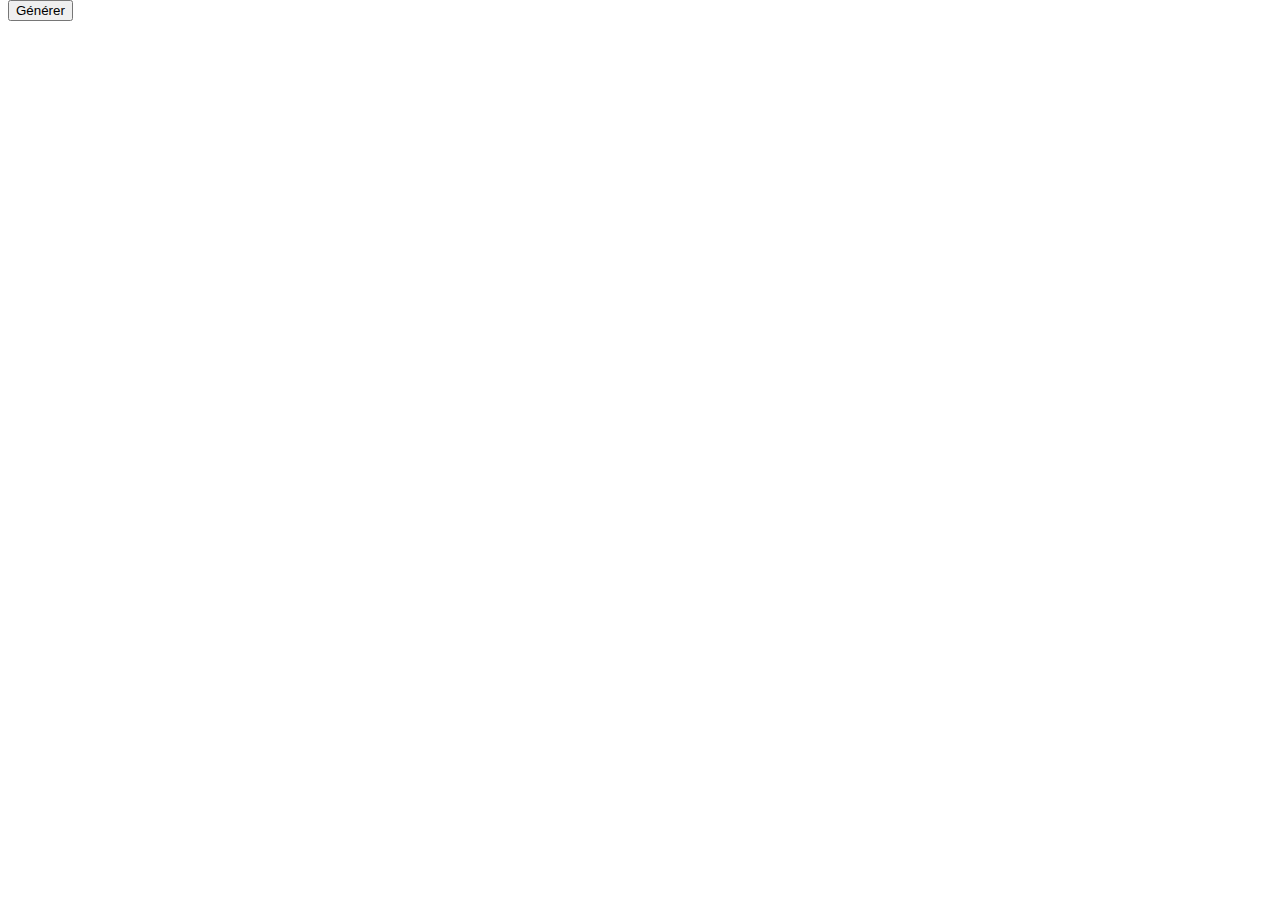
==== level.html @ 24505562 "Generator v0.1" ====
<!DOCTYPE html>
<html>
<head>
    <meta charset="utf-8" />
    <title>BarCode</title>
      <script type="text/javascript" src="assets/tiles/tiles.js"></script>
      <style>

      canvas {
        position: absolute;
        top : 0;
        left : 0;
      }
      </style>
</head>
<body>
  <canvas id="layerTile" height="0" width="0" style="z-index: 15"></canvas>
<canvas id="layerCreature" height="0" width="0" style="z-index: 25"></canvas>
<canvas id="layerAnimation" height="0" width="0" style="z-index: 35"></canvas>
<div id="interactive" class="viewport" style="display:None"></div>
  <div id="mainMenu" style="position:absolute; top: 0; left : 100; z-index: 99">
    <button id="btnGenerate">Générer</button>
  </div>

<script src="./src/game/constantes.js"></script>
<script src="./src/game/tile.js"></script>
<script src="./src/game/level.js"></script>
<script src="./src/level/room.js"></script>
<script src="./src/level/generator.js"></script>
</body>
</html>
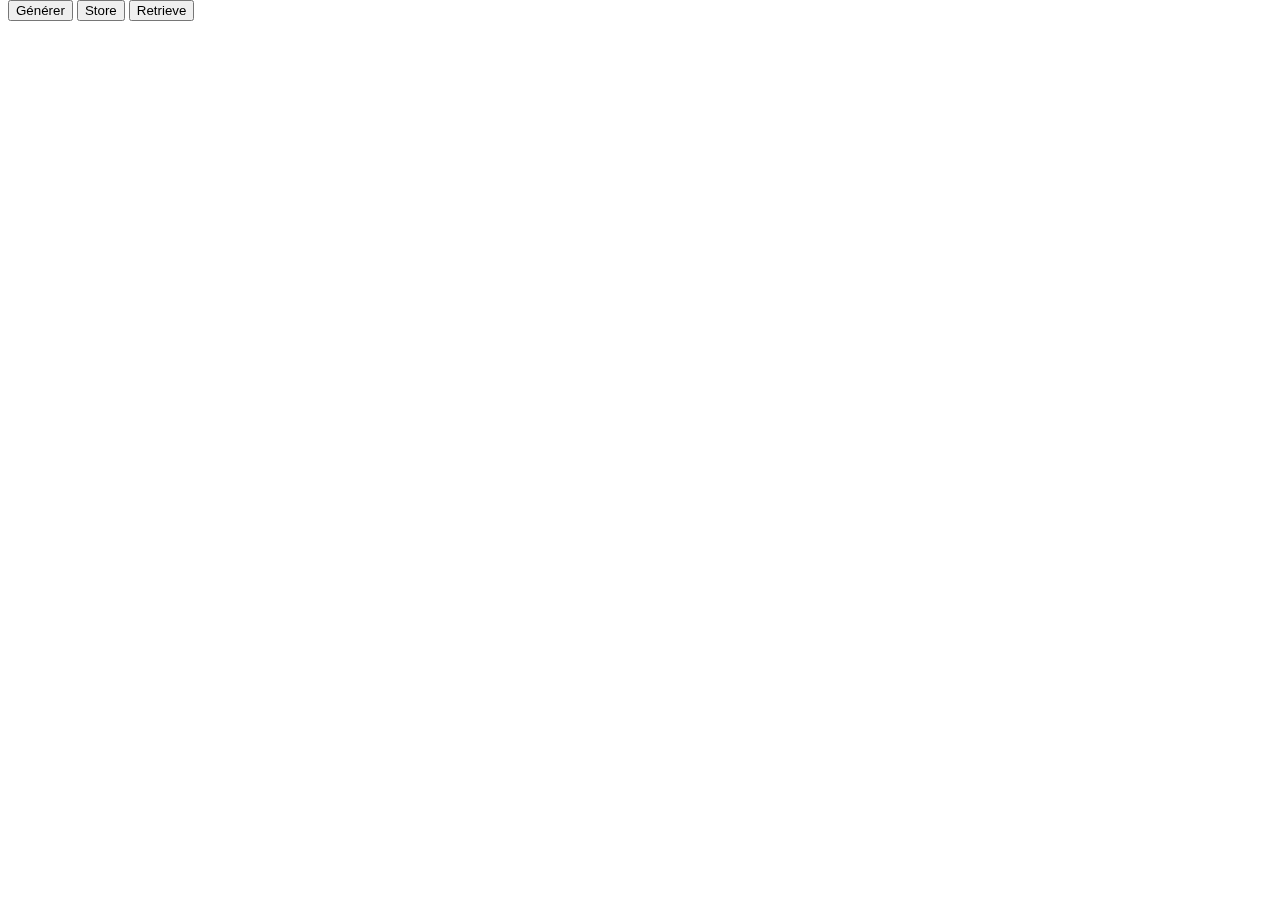
==== commit e768ba9f: "store & retrieve level from localStorage" ====
--- a/level.html
+++ b/level.html
@@ -20,6 +20,8 @@
 <div id="interactive" class="viewport" style="display:None"></div>
   <div id="mainMenu" style="position:absolute; top: 0; left : 100; z-index: 99">
     <button id="btnGenerate">Générer</button>
+    <button id="btnStore">Store</button>
+    <button id="btnRetrieve">Retrieve</button>
   </div>
 
 <script src="./src/game/constantes.js"></script>
@@ -27,5 +29,10 @@
 <script src="./src/game/level.js"></script>
 <script src="./src/level/room.js"></script>
 <script src="./src/level/generator.js"></script>
+<script>
+  barcode.Generator = new barcode.Generator();
+  barcode.Generator.initFromEditor();
+  setInterval(barcode.Generator.gameLoop,1000/60)
+</script>
 </body>
 </html>
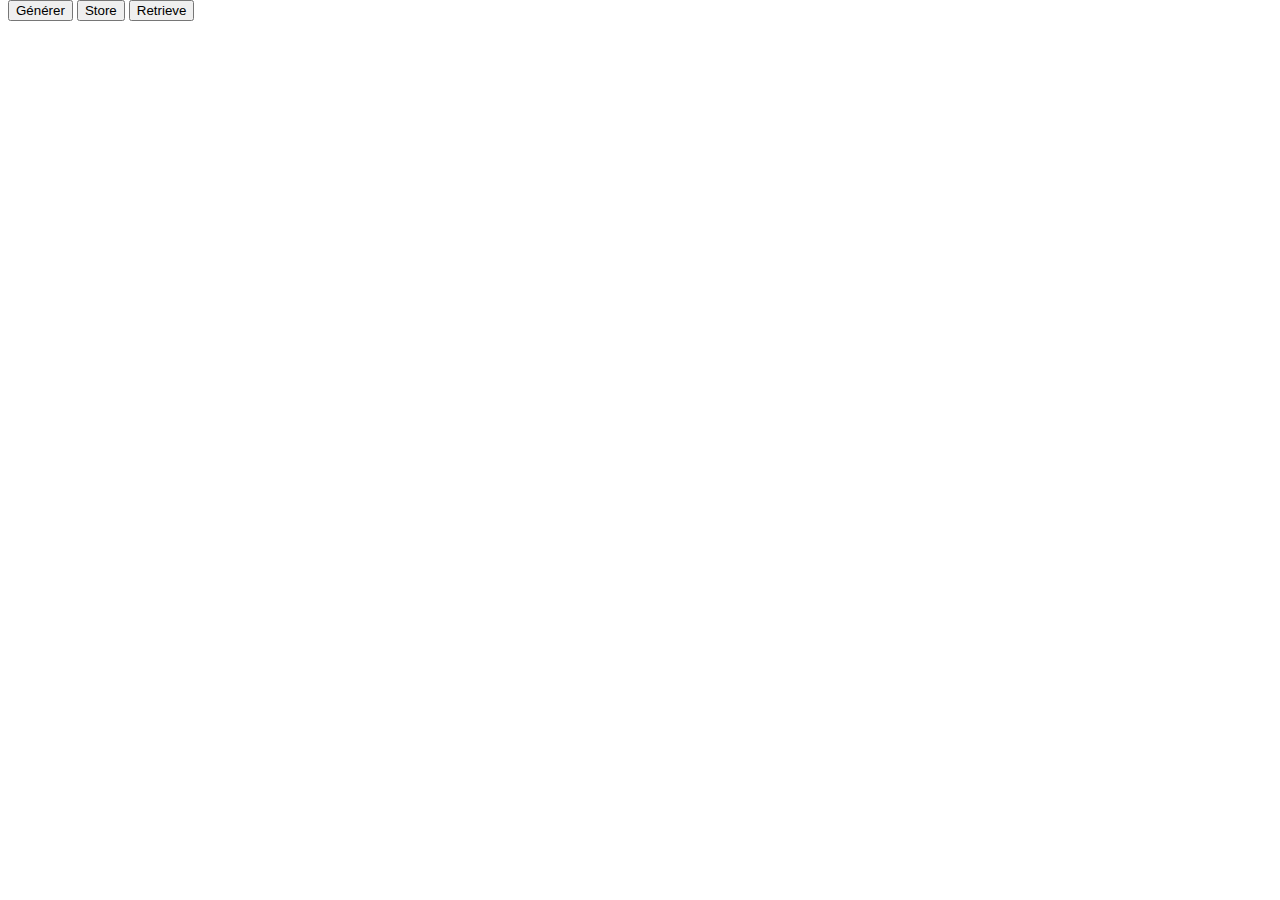
==== commit 206f7a0e: "first version of corridor generation" ====
--- a/level.html
+++ b/level.html
@@ -25,6 +25,7 @@
   </div>
 
 <script src="./src/game/constantes.js"></script>
+<script src="./src/game/apath.js"></script>
 <script src="./src/game/tile.js"></script>
 <script src="./src/game/level.js"></script>
 <script src="./src/level/room.js"></script>
@@ -32,7 +33,7 @@
 <script>
   barcode.Generator = new barcode.Generator();
   barcode.Generator.initFromEditor();
-  setInterval(barcode.Generator.gameLoop,1000/60)
+  //setInterval(barcode.Generator.gameLoop,1000/60)
 </script>
 </body>
 </html>
